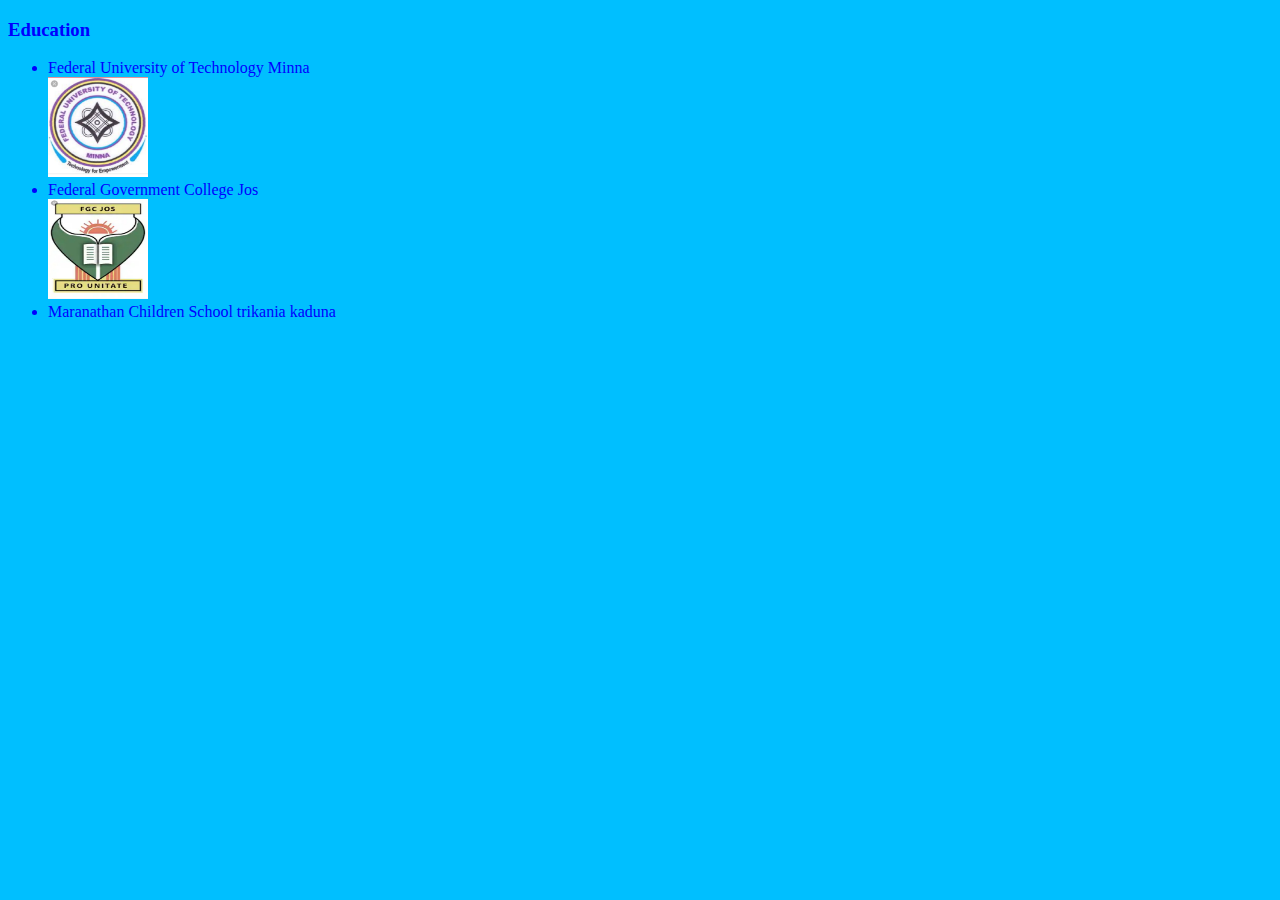
==== education.html @ 20b32973 "Add files via upload" ====
<!DOCTYPE html>
<html lang="en" dir="ltr">
  <head>
    <meta charset="utf-8">
    <title>Education</title>
  </head>
  <style media="">
    h3{color:blue;}
    body{background-color:#00bfff }
    li{color:blue;}
  </style>
  <body>
    <h3>Education</h3>
    <ul>
      <li>Federal University of Technology Minna </li> <img src="FUT logo.jpg" alt=""height="100"width="100">
      <li>Federal Government College Jos</li> <img src="fgc logo.jpg" alt=""height="100"width="100">
      <li>Maranathan Children School trikania kaduna</li>
    </ul>

  </body>
</html>
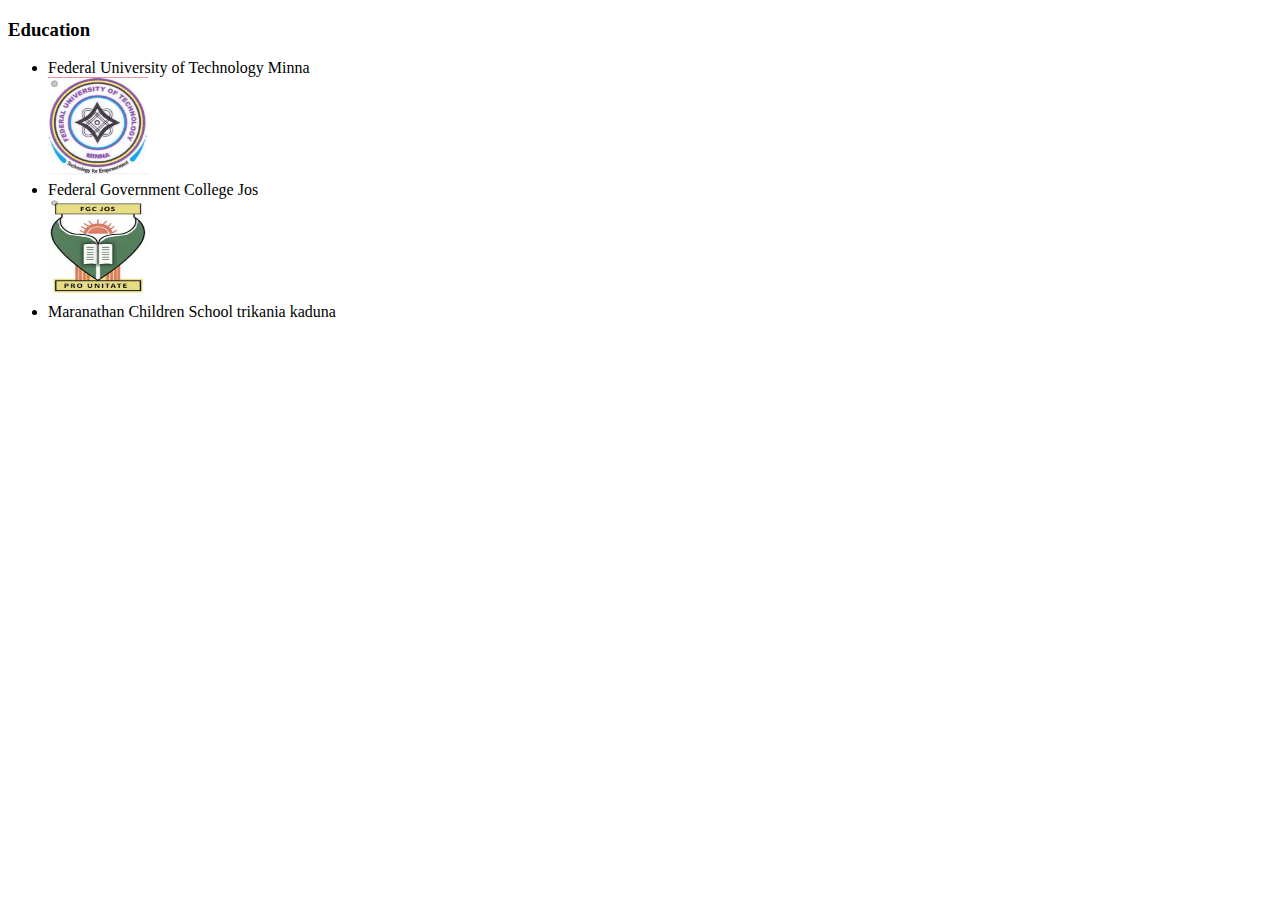
==== commit 326268bc: "Add files via upload" ====
--- a/education.html
+++ b/education.html
@@ -4,11 +4,7 @@
     <meta charset="utf-8">
     <title>Education</title>
   </head>
-  <style media="">
-    h3{color:blue;}
-    body{background-color:#00bfff }
-    li{color:blue;}
-  </style>
+<link rel="stylesheet" href="css/style.css">
   <body>
     <h3>Education</h3>
     <ul>
